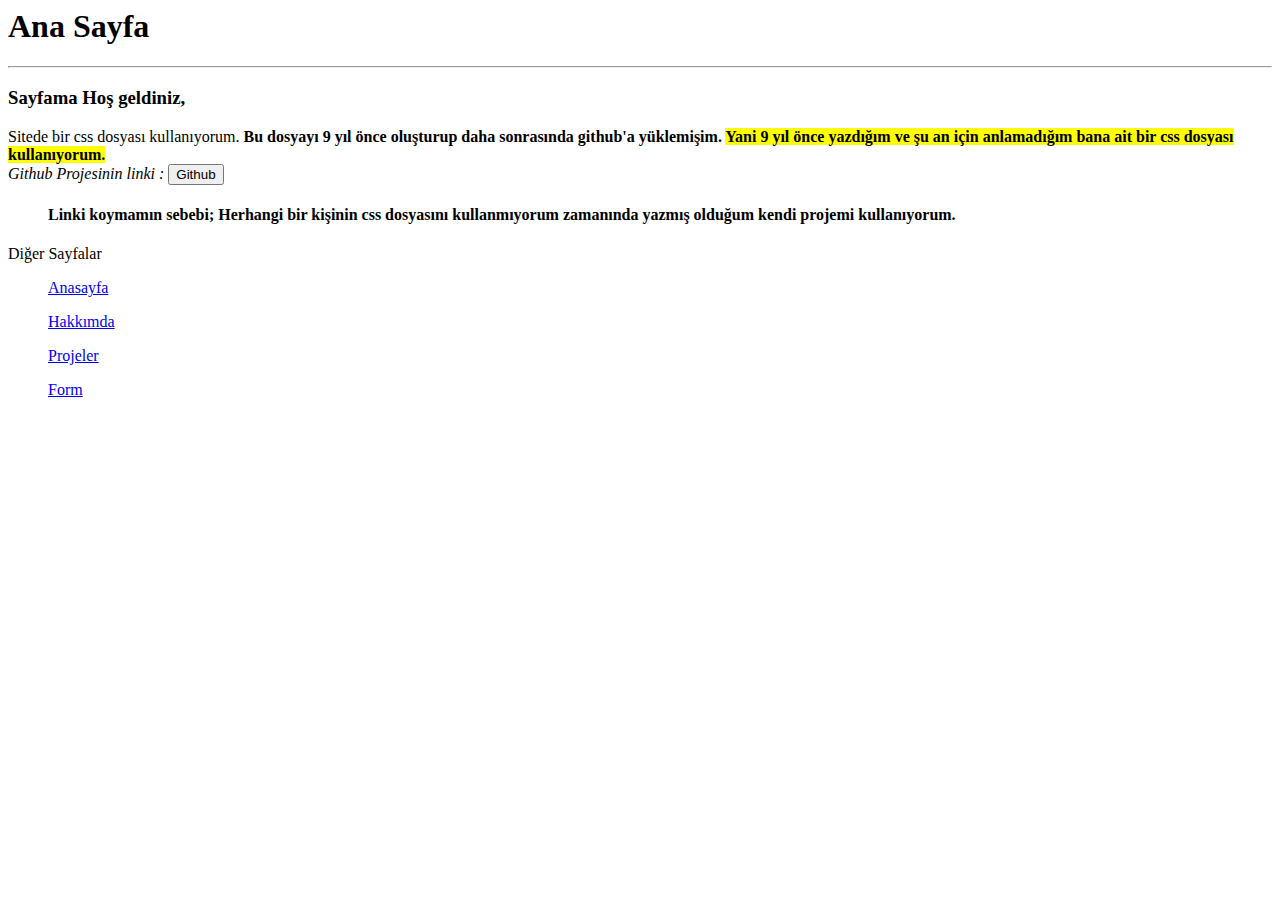
==== index.html @ b592169d "Commit message" ====
<html>
	<head>
		<meta charset="utf-8">
		<title>Anasayfa</title>
		<link rel="stylesheet" href="http://umutcanakyol.free.nf/site%20test/style.css">
	</head>
	<body>
		<h1>Ana Sayfa</h1><hr>
		<div class="container">
		<h3>Sayfama Hoş geldiniz,</h3>
		
		<p>
			Sitede bir css dosyası kullanıyorum. <b>Bu dosyayı 9 yıl önce oluşturup daha sonrasında github'a yüklemişim. <mark>Yani 9 yıl önce yazdığım ve şu an için anlamadığım bana ait bir css dosyası kullanıyorum.</mark></b>
		<br><i>
		Github Projesinin linki : <a href="https://github.com/umut1can2/Mini-CSS-Framework" target="_blank"><button type="button" class="button-emerland">Github</button>
</a>
		</i
		></p>
		
		<h4 class="dark-gray"><blockquote>Linki koymamın sebebi; Herhangi bir kişinin css dosyasını kullanmıyorum zamanında yazmış olduğum kendi projemi kullanıyorum.</blockquote></h4>
	</div>
		<p>Diğer Sayfalar</p>
		<nav>
			<ul><a href="index.html" target="_blank">Anasayfa</a></ul>
			<ul><a href="hakkimda.html" target="_blank">Hakkımda</a></ul>
			<ul><a href="projeler.html" target="_blank">Projeler</a></ul>
			<ul><a href="form.html" target="_blank">Form</a></ul>
		</nav>
	</body>
</html>
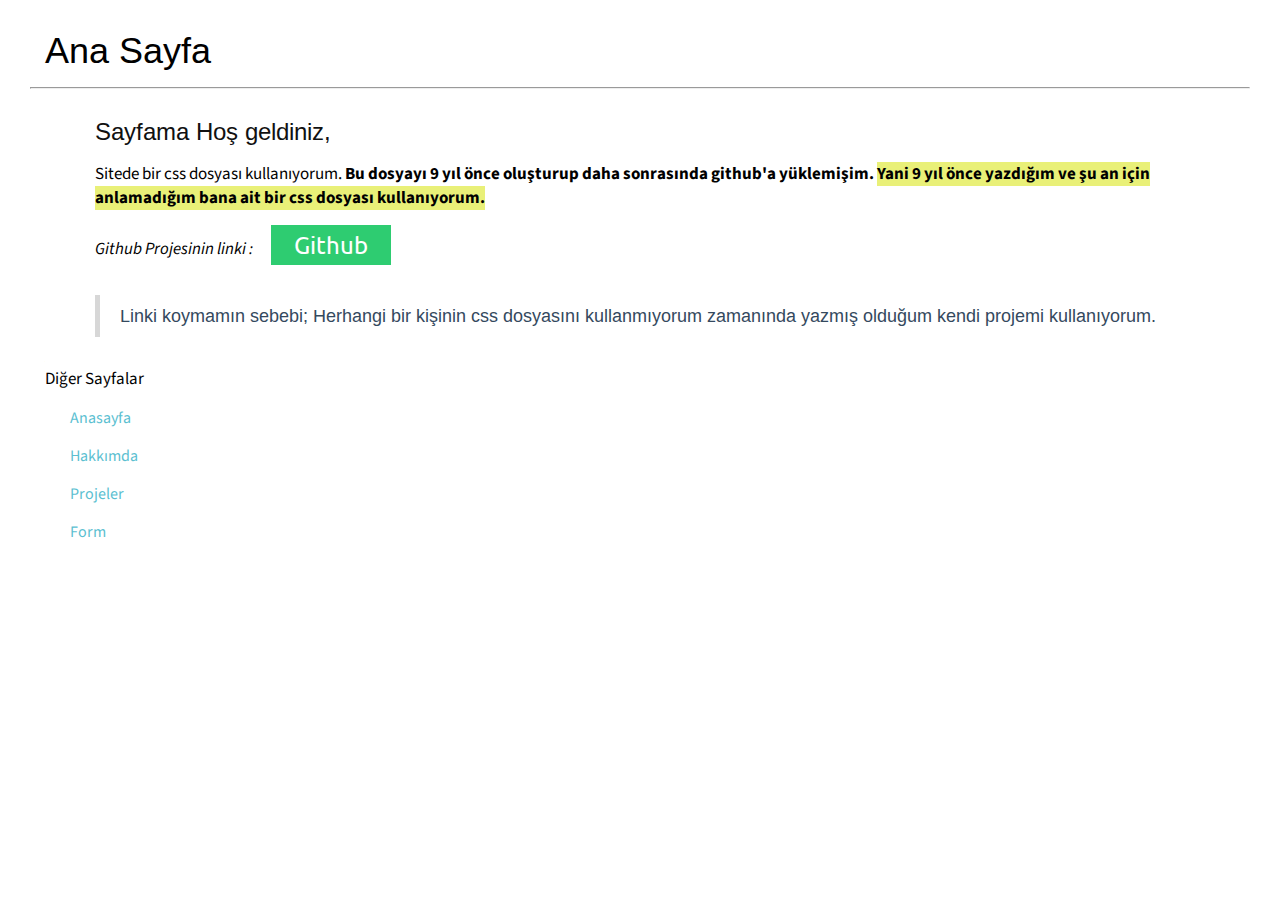
==== commit febe931a: "test3" ====
--- a/index.html
+++ b/index.html
@@ -2,7 +2,7 @@
 	<head>
 		<meta charset="utf-8">
 		<title>Anasayfa</title>
-		<link rel="stylesheet" href="http://umutcanakyol.free.nf/site%20test/style.css">
+		<link rel="stylesheet" href="index.css">
 	</head>
 	<body>
 		<h1>Ana Sayfa</h1><hr>
--- a/index.css
+++ b/index.css
@@ -0,0 +1,597 @@
+/*
+	Creating Date : 28.01.2016 21:54
+	Author : Umutcan Akyol
+ */
+/* all replaceable */
+@import url(https://fonts.googleapis.com/css?family=Ubuntu);
+@import url(https://fonts.googleapis.com/css?family=Arimo);
+@import url(https://fonts.googleapis.com/css?family=Source+Sans+Pro);
+html,head,body,p,h1,h2,h3,h4,h5,h6,button,input{
+	margin: 15;
+	padding: 0;
+	font-family: 'Source Sans Pro';
+	font-weight: normal;
+
+}
+
+.container{
+    margin: 30px 50px 30px 50px;
+    background-color:#FFF;
+}
+/* Grids */
+.row {
+  margin: 1% 0;
+  overflow: auto;
+}
+
+.col-12 {
+  width: 100%;
+  float: left;
+}
+.col-11 {
+  width: 91.66%;
+  float: left;
+}
+.col-10 {
+  width: 83.33%;
+  float: left;
+}
+.col-9 {
+  width: 75%;
+  float: left;
+}
+.col-8 {
+  width: 66.66%;
+  float: left;
+}
+.col-7 {
+  width: 58.33%;
+  float: left;
+}
+.col-6 {
+  width: 50%;
+  float: left;
+}
+.col-5 {
+  width: 41.66%;
+  float: left;
+}
+.col-4 {
+  width: 33.33%;
+  float: left;
+}
+.col-3 {
+  width: 25%;
+  float: left;
+}
+.col-2 {
+  width: 16.66%;
+  float: left;
+}
+.col-1 {
+  width: 8.33%;
+  float: left;
+}
+@media (max-width: 870px) {
+  .row .col {
+    width: 100%;
+  }
+}
+
+/* Buttons */
+.button{
+	width: 120px;
+	height: 40px;
+	background-color: #95a5a6;
+	color: #fff;
+	font-family: 'Ubuntu';
+	text-align: center;
+	font-size: 1.4em;
+	border: none;
+}
+.button:hover{
+	background-color: #7f8c8d;
+	cursor: pointer;
+	transition: 500ms all;
+	-webkit-transition: 500ms all;
+}
+.button-primary{
+	width: 120px;
+	height: 40px;
+	background-color: #3498db;
+	color: #fff;
+	font-family: 'Ubuntu';
+	text-align: center;
+	font-size: 1.4em;
+	border: none;
+}
+.button-primary:hover{
+	background-color: #2980b9;
+	cursor: pointer;
+	transition: 500ms all;
+	-webkit-transition: 500ms all;
+}
+.button-success{
+	width: 120px;
+	height: 40px;
+	background-color: #6bd825;
+	color: #fff;
+	font-family: 'Ubuntu';
+	text-align: center;
+	font-size: 1.4em;
+	border: none;
+}
+.button-success:hover{
+	background-color: #1aa130;
+	cursor: pointer;
+	transition: 500ms all;
+	-webkit-transition: 500ms all;
+}
+.button-danger{
+	width: 120px;
+	height: 40px;
+	background-color: #e74c3c;
+	color: #fff;
+	font-family: 'Ubuntu';
+	text-align: center;
+	font-size: 1.4em;
+	border: none;
+}
+.button-danger:hover{
+	background-color: #c0392b;
+	cursor: pointer;
+	transition: 500ms all;
+	-webkit-transition: 500ms all;
+}
+.button-info{
+	width: 120px;
+	height: 40px;
+	background-color: #f1c40f;
+	color: #fff;
+	font-family: 'Ubuntu';
+	text-align: center;
+	font-size: 1.4em;
+	border: none;
+}
+.button-info:hover{
+	background-color: #f39c12;
+	cursor: pointer;
+	transition: 500ms all;
+	-webkit-transition: 500ms all;
+}
+.button-emerland{
+	width: 120px;
+	height: 40px;
+	background-color: #2ecc71;
+	color: #fff;
+	font-family: 'Ubuntu';
+	text-align: center;
+	font-size: 1.4em;
+	border: none;
+	color: #fff
+}
+.button-emerland:hover{
+	background-color: #27ae60;
+	cursor: pointer;
+	transition: 500ms all;
+	-webkit-transition: 500ms all;
+}
+.button-dark-gray{
+	width: 120px;
+	height: 40px;
+	background-color: #34495e;
+	color: #fff;
+	font-family: 'Ubuntu';
+	text-align: center;
+	font-size: 1.4em;
+	border: none;
+}
+.button-dark-gray:hover{
+	background-color: #2c3e50;
+	cursor: pointer;
+	transition: 500ms all;
+	-webkit-transition: 500ms all;
+}
+.button-amethyst{
+	width: 120px;
+	height: 40px;
+	background-color: #9b59b6;
+	color: #fff;
+	font-family: 'Ubuntu';
+	text-align: center;
+	font-size: 1.4em;
+	border: none;
+}
+.button-amethyst:hover{
+	background-color: #8e44ad;
+	cursor: pointer;
+	transition: 500ms all;
+	-webkit-transition: 500ms all;
+}
+.button-turquoise{
+	width: 120px;
+	height: 40px;
+	background-color: #1abc9c;
+	color: #fff;
+	font-family: 'Ubuntu';
+	text-align: center;
+	font-size: 1.4em;
+	border: none;
+}
+.button-turquoise:hover{
+	background-color: #16a085;
+	cursor: pointer;
+	transition: 500ms all;
+	-webkit-transition: 500ms all;
+}
+.button-orange{
+	width: 120px;
+	height: 40px;
+	background-color: #e67e22;
+	color: #fff;
+	font-family: 'Ubuntu';
+	text-align: center;
+	font-size: 1.4em;
+	border: none;
+}
+.button-orange:hover{
+	background-color: #d35400;
+	cursor: pointer;
+	transition: 500ms all;
+	-webkit-transition: 500ms all;
+}
+.button-clouds{
+	width: 120px;
+	height: 40px;
+	background-color: #ecf0f1;
+	color: #000;
+	font-family: 'Ubuntu';
+	text-align: center;
+	font-size: 1.4em;
+	border: none;
+}
+.button-clouds:hover{
+	background-color: #bdc3c7;
+	cursor: pointer;
+	transition: 500ms all;
+	-webkit-transition: 500ms all;
+}
+.radius{
+	border-radius: 6px;
+}
+/* Forms */
+.input{
+	border:1px solid #DADADA;
+	margin-top:10px;
+	margin-bottom:10px;
+	padding-left:35px;
+	width:310px;
+	height:30px;
+	font-family: 'Arimo';
+	font-size:16px;
+	box-shadow:0 0 10px;
+-webkit-box-shadow:0 0 10px;
+	-webkit-box-shadow: 5px 5px 2.5px 0px rgba(0,0,0,0.20);
+	-moz-box-shadow: 5px 5px 2.5px 0px rgba(0,0,0,0.20);
+	box-shadow: 5px 5px 2.5px 0px rgba(0,0,0,0.20);
+	border-radius: 5px;
+
+}
+.input:focus{
+	transition: 500ms all;
+	border: solid 1px #707070;
+  	-webkit-box-shadow: 7px 7px 2.5px 0px rgba(0,0,0,0.40);
+	-moz-box-shadow: 7px 7px 2.5px 0px rgba(0,0,0,0.40);
+	box-shadow: 7px 7px 2.5px 0px rgba(0,0,0,0.40);
+	
+}
+.input::selection{
+	background-color:  #00ccff;
+	color: #fff;
+}
+
+.textarea{
+	padding: 8px;
+	border: 1px solid #DADADA;
+	border-radius: 6px;
+	font-family: 'Arimo';
+	font-size: 1.2em;
+	width: 400px;
+	height: 75px;
+	-webkit-box-shadow: 5px 5px 2.5px 0px rgba(0,0,0,0.20);
+	-moz-box-shadow: 5px 5px 2.5px 0px rgba(0,0,0,0.20);
+	box-shadow: 5px 5px 2.5px 0px rgba(0,0,0,0.20);
+}
+
+.textarea::selection{
+	background-color:  #00ccff;
+	color: #fff;
+}
+.textarea:focus{
+	transition: 500ms all;
+	border: solid 1px #707070;
+  	-webkit-box-shadow: 7px 7px 2.5px 0px rgba(0,0,0,0.40);
+	-moz-box-shadow: 7px 7px 2.5px 0px rgba(0,0,0,0.40);
+	box-shadow: 7px 7px 2.5px 0px rgba(0,0,0,0.40);
+}
+/* Navbar */
+
+.nav{
+    list-style-type: none;
+    margin: 0;
+    padding: 0;
+    overflow: hidden;
+    background-color: #737373;
+}
+
+.nav-inhert{
+	background-color: #333;
+}
+.nav li {
+    float: left;
+}
+
+.nav li a {
+    display: inline-block;
+    color: white;
+    text-align: center;
+    padding: 14px 16px;
+    text-decoration: none;
+}
+
+.nav li a:hover {
+    background-color: #111;
+    transition: 500ms all;
+    -webkit-transition:500ms all;
+}
+.active {
+    background-color: #111;
+    transition: 500ms  all;
+}
+
+/* Media Query */ 
+@media(max-width: 870px){
+	.nav li{
+		float: none;
+		text-align: center;
+		border-bottom: 1px solid #ddd;
+	}
+	.nav li a:hover {
+    background-color: #333;
+}
+	.nav ul{
+		display: none;
+	}
+}
+/* Typography */ 
+p{
+	font-family: 'Source Sans Pro';
+	font-size: 17px;
+}
+a{
+	color: #5bc0d1;
+	text-decoration: none;
+}
+a:hover{
+	color: #0090a8;
+	text-decoration: underline;
+}
+h1{
+	font-family: 'Arimo';
+	font-size: 36px;
+	
+}
+h2{
+	font-family: 'Arimo';
+	font-size: 30px;
+	color: #111
+}
+h3{
+	font-family: 'Arimo';
+	font-size: 24px;
+	color: #111
+}
+h4{
+	font-family: 'Arimo';
+	font-size: 18px;
+	color: #111
+}
+h5{
+	font-family: 'Arimo';
+	font-size: 15px;
+	color: #111
+}
+h6{
+	font-family: 'Arimo';
+	font-size: 13px;
+	color: #111
+}
+small{
+	font-family: 'Arimo';
+	color: #737373;
+	font-weight: normal;
+}
+strong{
+	font-family: 'Arimo';
+	font-weight: bold;
+}
+mark{
+	background-color: #e9f078;
+}
+pre{
+    font-size: 110%;
+    margin-bottom: 0px;
+    margin-left: 0px;
+    font-family: "Courier New",monospace;
+}
+blockquote{
+	padding:10px 20px;
+	margin:0 0 20px;
+	font-size:17.5px;
+	border-left:5px solid #d7d7d7;
+	width: auto;
+}
+address{
+	font-size: 15px;
+}
+var{
+	font-weight: lighter;
+	font-style: italic;
+	font-size: 14px;
+}
+.text-left{
+	text-align: left;
+}
+.text-center{
+	text-align: center;
+}
+.text-right{
+	text-align: right;
+}
+.uppercase{
+	text-transform: uppercase;
+}
+.lowercase{
+	text-transform: lowercase;
+}
+.capitalize{
+	text-transform: capitalize;
+}
+
+/* list */
+
+.list-unstyle{
+	list-style-type: none;
+}
+.list-inline li{
+	display:inline-block;
+	padding-left: 10px;
+}
+
+.list-block li{
+	display: block;
+	padding-top: 10px;
+}
+/* Notifications */
+.succes-box{
+	padding:10px 20px;
+	margin:0 0 20px;
+	font-size:17.5px;
+	border-left:5px solid green;
+	border-right:5px solid green;
+	background-color: #6bd825;
+	color: #fff;
+}
+.success-box{
+	padding:10px 20px;
+	margin:0 0 20px;
+	font-size:17.5px;
+	border:1px solid #1aa130;
+	background-color: #6bd825;
+	color: #fff;
+	border-radius: 8px;
+}
+.success-box strong{
+	color: #1aa130;
+}
+.danger-box{
+	padding:10px 20px;
+	margin:0 0 20px;
+	font-size:17.5px;
+	border:1px solid #c53e3e;
+	background-color: #e74c3c;
+	color: #fff;
+	border-radius: 5px;
+}
+.danger-box strong{
+	color: #c53e3e;
+}
+.info-box{
+	padding:10px 20px;
+	margin:0 0 20px;
+	font-size:17.5px;
+	border:1px solid #0090a8;
+	background-color: #00d2ff;
+	color: #fff;
+	border-radius: 5px;
+}
+.info-box strong{
+	color: #0090a8;
+}
+.warning-box{
+	padding:10px 20px;
+	margin:0 0 20px;
+	font-size:17.5px;
+	border:1px solid #d0d200;
+	background-color: #e6e737;
+	color: #fff;
+	border-radius: 5px;
+
+}
+.warning-box strong{
+	color: #d0d200;
+}
+/* Colors */ 
+.black{
+	color: #000
+}
+.gray{
+	color: #95a5a6;
+}
+.dark-gray{
+	color: #34495e;
+}
+.blue{
+	color: #3498db;
+}
+.red{
+	color: #e74c3c;
+}
+.yellow{
+	color: #f1c40f;
+}
+.emerland{
+	color: #2ecc71;
+}
+.amethtsy{
+	color: #9b59b6;
+}
+.turquoise{
+	color: #1abc9c;	
+}
+.orange{
+	color: #e67e22;
+}
+
+/* Background Colors */
+
+.bg-black{
+	background-color: #000
+}
+.bg-gray{
+	background-color: #95a5a6;
+}
+.bg-dark-gray{
+	background-color: #34495e;
+}
+.bg-blue{
+	background-color: #3498db;
+}
+.bg-red{
+	background-color: #e74c3c;
+}
+.bg-yellow{
+	background-color: #f1c40f;
+}
+.bg-emerland{
+	background-color: #2ecc71;
+}
+.bg-amethtsy{
+	background-color: #9b59b6;
+}
+.bg-turquoise{
+	background-color: #1abc9c;	
+}
+.bg-orange{
+	background-color: #e67e22;
+}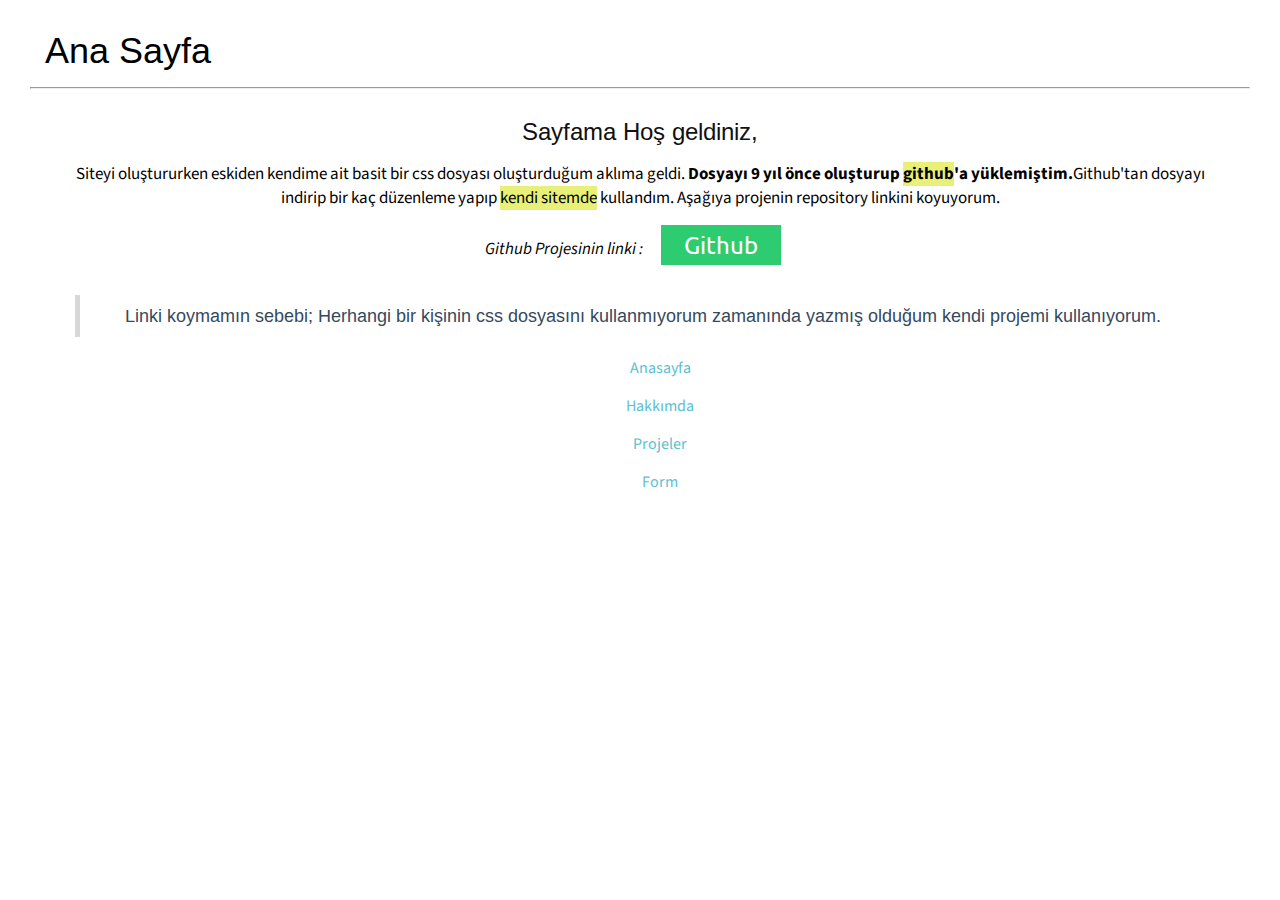
==== commit d2cd8bf4: "son commit" ====
--- a/index.html
+++ b/index.html
@@ -2,7 +2,7 @@
 	<head>
 		<meta charset="utf-8">
 		<title>Anasayfa</title>
-		<link rel="stylesheet" href="index.css">
+		<link rel="stylesheet" href="/index.css">
 	</head>
 	<body>
 		<h1>Ana Sayfa</h1><hr>
@@ -10,7 +10,7 @@
 		<h3>Sayfama Hoş geldiniz,</h3>
 		
 		<p>
-			Sitede bir css dosyası kullanıyorum. <b>Bu dosyayı 9 yıl önce oluşturup daha sonrasında github'a yüklemişim. <mark>Yani 9 yıl önce yazdığım ve şu an için anlamadığım bana ait bir css dosyası kullanıyorum.</mark></b>
+			Siteyi oluştururken eskiden kendime ait basit bir css dosyası oluşturduğum aklıma geldi. <b>Dosyayı 9 yıl önce oluşturup <mark>github</mark>'a yüklemiştim.</b>Github'tan dosyayı indirip bir kaç düzenleme yapıp <mark>kendi sitemde</mark> kullandım. Aşağıya projenin repository linkini koyuyorum.
 		<br><i>
 		Github Projesinin linki : <a href="https://github.com/umut1can2/Mini-CSS-Framework" target="_blank"><button type="button" class="button-emerland">Github</button>
 </a>
@@ -18,13 +18,12 @@
 		></p>
 		
 		<h4 class="dark-gray"><blockquote>Linki koymamın sebebi; Herhangi bir kişinin css dosyasını kullanmıyorum zamanında yazmış olduğum kendi projemi kullanıyorum.</blockquote></h4>
-	</div>
-		<p>Diğer Sayfalar</p>
 		<nav>
 			<ul><a href="index.html" target="_blank">Anasayfa</a></ul>
 			<ul><a href="hakkimda.html" target="_blank">Hakkımda</a></ul>
 			<ul><a href="projeler.html" target="_blank">Projeler</a></ul>
 			<ul><a href="form.html" target="_blank">Form</a></ul>
 		</nav>
+	</div>
 	</body>
 </html>--- a/index.css
+++ b/index.css
@@ -15,8 +15,9 @@
 }
 
 .container{
-    margin: 30px 50px 30px 50px;
+    margin: 30px 30px 30px 30px;
     background-color:#FFF;
+	text-align: center;
 }
 /* Grids */
 .row {
@@ -594,4 +595,19 @@
 }
 .bg-orange{
 	background-color: #e67e22;
-}+}
+img {
+    width: 150px;
+    display: block;
+    border-radius : 50%;
+	border: 3px solid green;
+	display: block;
+	margin-left: auto;
+	margin-right: auto;
+}
+
+img:hover{
+	opacity: 90%;
+	background-color: red;
+}
+
